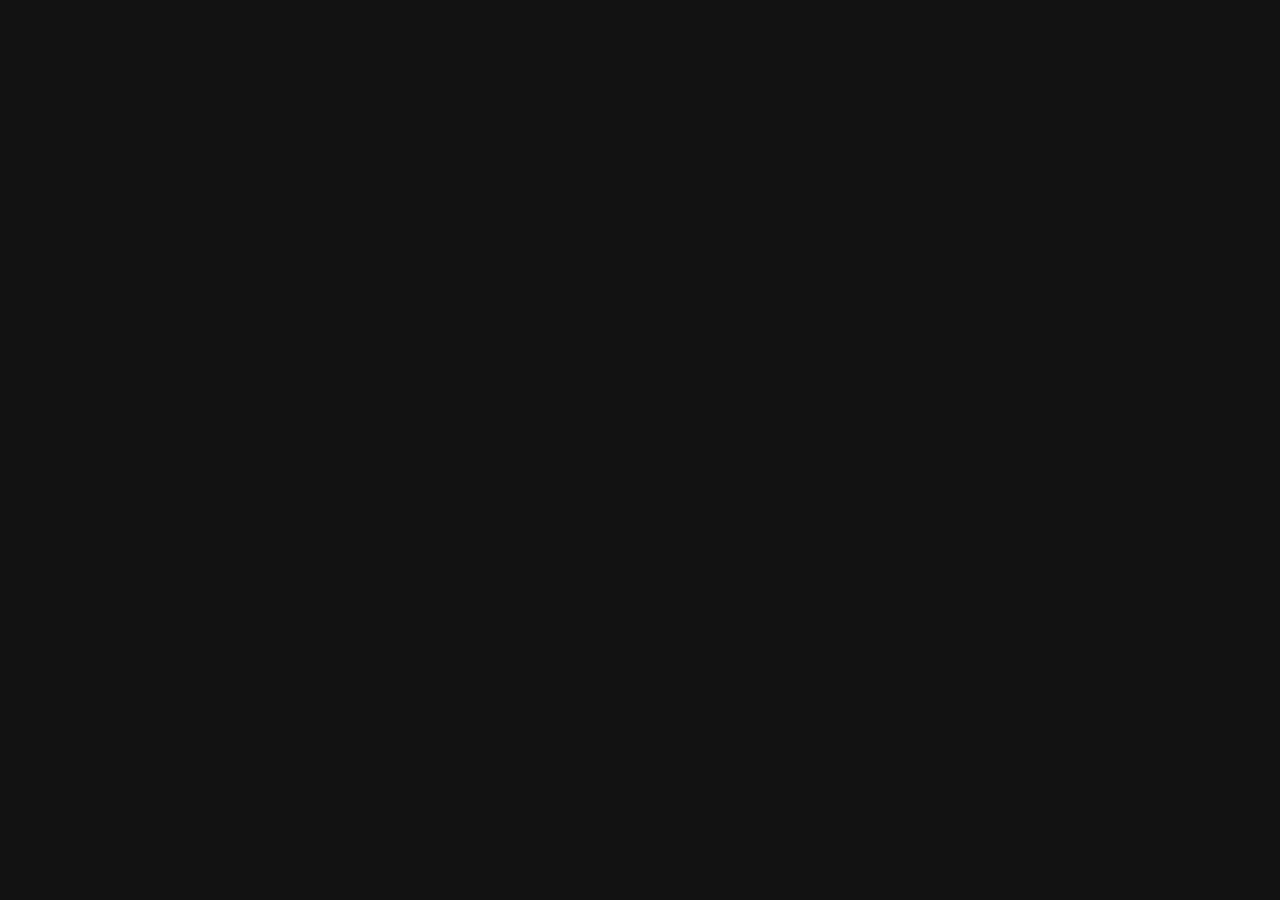
==== index.html @ cd468831 "merge particles" ====
<!doctype html>
<html>
<head>
	<title>ground water vis</title>
	<style type="text/css">
		body { margin: 0; overflow: hidden; background: #111; }
	</style>
</head>
<body>

	<script type="text/javascript" src="../three.js/build/Three_aq_lineCustomAtts.js"></script>
	<script type="text/javascript" src="../three.js/examples/js/RequestAnimationFrame.js"></script>
	<script type="text/javascript" src="../three.js/examples/js/Tween.js"></script>
	<script type="text/javascript" src="../three.js/examples/js/Stats.js"></script>

	<script id="vs" type="x-shader/x-vertex">

		uniform float dispX;
		uniform float dispY;
		uniform float dispZ;
	//	uniform float amount;
		attribute float displacement;
		varying float vDisplace;
	
	//	varying float disp;

		 void main() {

			//vec3 pos = vec3( position.x + dispX, position.y + dispY, position.z + dispZ );
			vDisplace = displacement;
			gl_Position = projectionMatrix * modelViewMatrix * vec4( position + ( normalize( position ) * -displacement * 2.5 ), 1.0 );
		 }

	</script>
	<script id="fs" type="x-shader/x-fragment">

		uniform float dispZ;
		varying float vDisplace;

		void main() {

			float depth = gl_FragCoord.z;
			gl_FragColor = vec4(
				smoothstep( -10.0, 30.0, vDisplace ), 
				smoothstep( 35.0, 20.0, vDisplace ), 
				smoothstep( 30.0, -30.0, vDisplace ), 
				smoothstep( 0.97, 0.90, depth ) * 0.9
			);
		 }

	</script>

	<script type="text/javascript" src="js/app.js"></script>

	<!--script type="text/javascript" src="http://dl.dropbox.com/u/18230908/GRACE_data.js/GRACE.LatLon.js"></script-->
	<!--script type="text/javascript" src="http://dl.dropbox.com/u/4253186/GRACE_data/GRACE.2011.05.js"></script-->
	<script type="text/javascript" src="../../data/GRACE_data.js/GRACE.2011.05.js"></script>


</body>
</html>
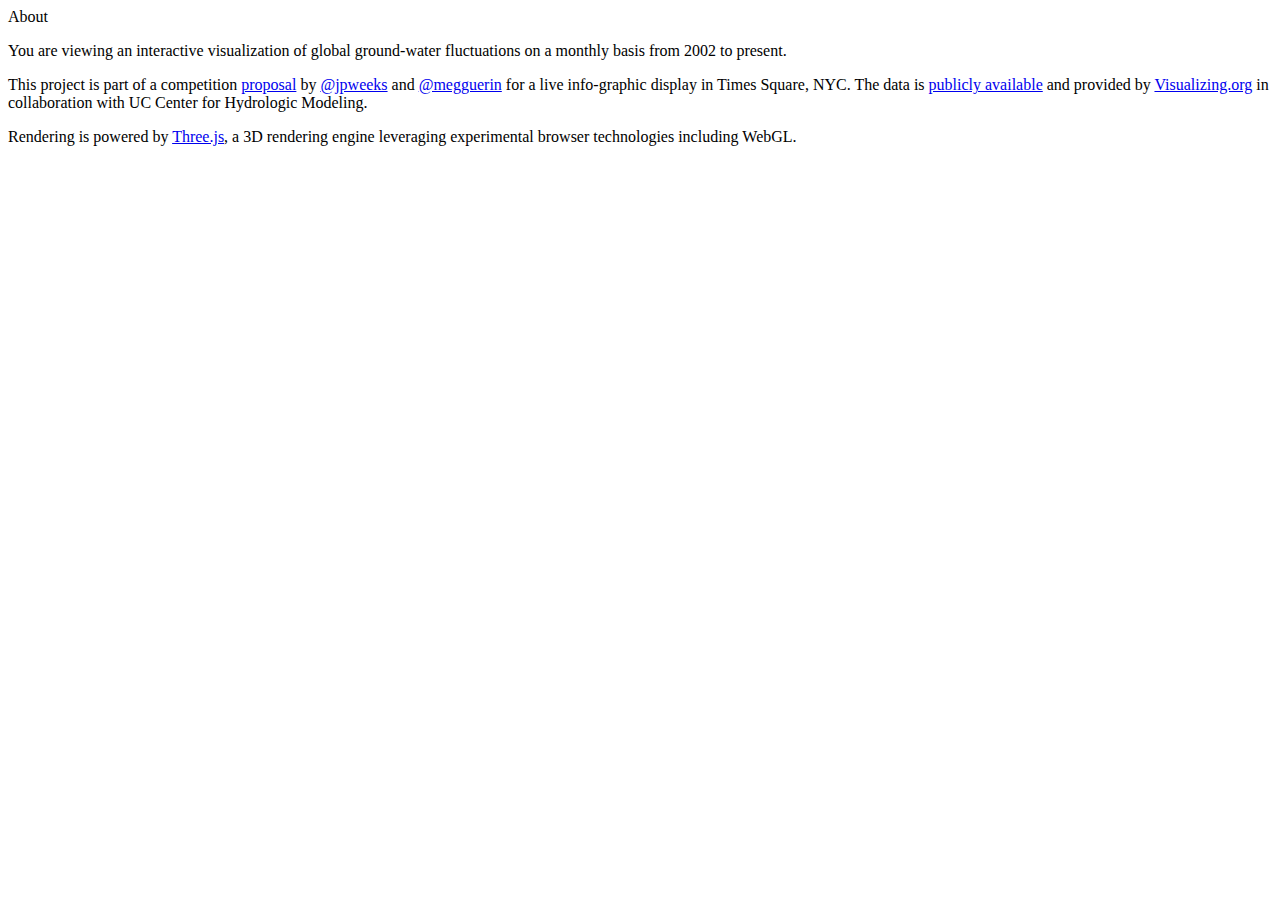
==== commit d47fec70: "Update index.html" ====
--- a/index.html
+++ b/index.html
@@ -1,61 +1,116 @@
 <!doctype html>
 <html>
 <head>
-	<title>ground water vis</title>
-	<style type="text/css">
-		body { margin: 0; overflow: hidden; background: #111; }
-	</style>
+	<!--
+		               _                              _                                          _ 
+		__      ____ _| |_ ___ _ __   _   _ _ __   __| | ___ _ __ __ _ _ __ ___  _   _ _ __   __| |
+		\ \ /\ / / _` | __/ _ \ '__| | | | | '_ \ / _` |/ _ \ '__/ _` | '__/ _ \| | | | '_ \ / _` |
+		 \ V  V / (_| | ||  __/ |    | |_| | | | | (_| |  __/ | | (_| | | | (_) | |_| | | | | (_| |
+		  \_/\_/ \__,_|\__\___|_|     \__,_|_| |_|\__,_|\___|_|  \__, |_|  \___/ \__,_|_| |_|\__,_|
+		                                                         |___/                             
+	-->
+	<title>Water Underground</title>
+	<meta name="description" content="Interactive visualization of global ground-water fluctuations on a monthly basis from 2002 to present."/>
+	<link rel="stylesheet" href="css/style.css" />
+
+	<script type="text/javascript">
+	var	_gaq = _gaq || [];
+		_gaq.push(['_setAccount', 'UA-27006823-1']);
+		_gaq.push(['_trackPageview']);
+
+	(function() {
+		var ga = document.createElement('script'); ga.type = 'text/javascript'; ga.async = true;
+		ga.src = ('https:' == document.location.protocol ? 'https://ssl' : 'http://www') + '.google-analytics.com/ga.js';
+		var s = document.getElementsByTagName('script')[0]; s.parentNode.insertBefore(ga, s);
+	})();
+	</script>
 </head>
-<body>
+<body class="loading">
 
-	<script type="text/javascript" src="../three.js/build/Three_aq_lineCustomAtts.js"></script>
-	<script type="text/javascript" src="../three.js/examples/js/RequestAnimationFrame.js"></script>
-	<script type="text/javascript" src="../three.js/examples/js/Tween.js"></script>
-	<script type="text/javascript" src="../three.js/examples/js/Stats.js"></script>
+	<div id="gui-container"></div>
+	<div id="meta-data">
+		<div id="about-toggle" class="button">About</div>
+		<div id="date-display"></div>
+	</div>
+	<div id="loader"></div>
 
-	<script id="vs" type="x-shader/x-vertex">
+	<article id="about">
+		<p>
+			You are viewing an interactive visualization of global ground-water fluctuations on a monthly basis from 2002 to present.
+		</p>
+		<p>
+			This project is part of a competition <a href="//www.visualizing.org/visualizations/water-underground">proposal</a> 
+			by <a href="//twitter.com/jpweeks">@jpweeks</a> and <a href="//twitter.com/megguerin">@megguerin</a> 
+			for a live info-graphic display in Times Square, NYC.  
+			The data is <a href="http://www.visualizing.org/datasets/global-water-mass-grace-satellite-monthly-data-2002-11">publicly available</a> 
+			and provided by <a href="//visualizing.org">Visualizing.org</a> in collaboration with UC Center for Hydrologic Modeling.
+		</p>
+		<p>
+			Rendering is powered by <a href="//github.com/mrdoob/three.js/">Three.js</a>, 
+			a 3D rendering engine leveraging experimental browser technologies including WebGL.
+		</p>
+	</article>
 
-		uniform float dispX;
-		uniform float dispY;
-		uniform float dispZ;
-	//	uniform float amount;
+	<script id="vs-geo" type="x-shader/x-vertex">
+
 		attribute float displacement;
 		varying float vDisplace;
-	
-	//	varying float disp;
+
+		attribute float opacity;
+		varying float fade;
 
 		 void main() {
-
-			//vec3 pos = vec3( position.x + dispX, position.y + dispY, position.z + dispZ );
-			vDisplace = displacement;
-			gl_Position = projectionMatrix * modelViewMatrix * vec4( position + ( normalize( position ) * -displacement * 2.5 ), 1.0 );
-		 }
+			vDisplace = -displacement;
+			fade = opacity;
+			gl_Position = projectionMatrix * modelViewMatrix * vec4( position + ( normalize( position ) * displacement * 2.5 ), 1.0 );
+		}
 
 	</script>
-	<script id="fs" type="x-shader/x-fragment">
+	<script id="fs-geo" type="x-shader/x-fragment">
 
-		uniform float dispZ;
 		varying float vDisplace;
+		varying float fade;
 
 		void main() {
+			float depth = gl_FragCoord.z;
 
+			gl_FragColor = vec4(
+				smoothstep( -10.0, 30.0, vDisplace ),
+				smoothstep( 35.0, 20.0, vDisplace ),
+				smoothstep( 30.0, -30.0, vDisplace ),
+				smoothstep( 0.97, 0.90, depth ) * 0.9 * fade
+			);
+		}
+
+	</script>
+	<script id="vs-pin" type="x-shader/x-vertex">
+
+		 void main() {
+			gl_Position = projectionMatrix * modelViewMatrix * vec4( position + ( normalize( position ) ), 1.0 );
+		}
+
+	</script>
+	<script id="fs-pin" type="x-shader/x-fragment">
+
+		void main() {
 			float depth = gl_FragCoord.z;
+
 			gl_FragColor = vec4(
-				smoothstep( -10.0, 30.0, vDisplace ), 
-				smoothstep( 35.0, 20.0, vDisplace ), 
-				smoothstep( 30.0, -30.0, vDisplace ), 
-				smoothstep( 0.97, 0.90, depth ) * 0.9
+				1.0, 1.0, 1.0,
+				smoothstep( 0.97, 0.90, depth )
 			);
-		 }
+		}
 
 	</script>
 
-	<script type="text/javascript" src="js/app.js"></script>
+	<script type="text/javascript" src="js/three.js/r64/three-webgl.js"></script>
+	<script type="text/javascript" src="js/Tween.js"></script>
 
-	<!--script type="text/javascript" src="http://dl.dropbox.com/u/18230908/GRACE_data.js/GRACE.LatLon.js"></script-->
-	<!--script type="text/javascript" src="http://dl.dropbox.com/u/4253186/GRACE_data/GRACE.2011.05.js"></script-->
-	<script type="text/javascript" src="../../data/GRACE_data.js/GRACE.2011.05.js"></script>
-
+	<script type="text/javascript" src="js/RequestAnimationFrame.js"></script>
+	<script type="text/javascript" src="src/wugThree.js"></script>
+	<script type="text/javascript" src="src/wugScene.js"></script>
+	<script type="text/javascript" src="src/wugModel.js"></script>
+	<script type="text/javascript" src="src/wugController.js"></script>
 
 </body>
-</html>+</html>
